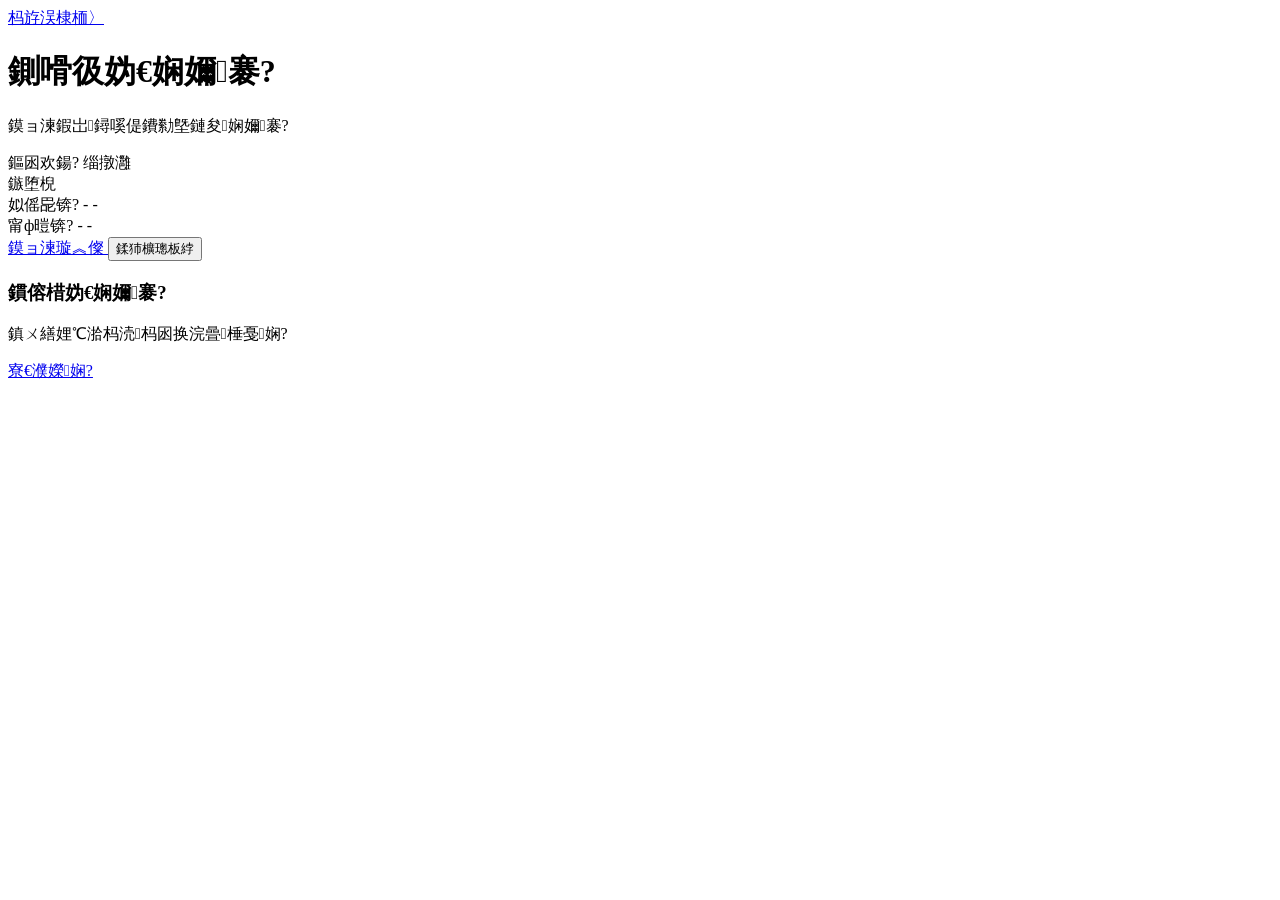
==== video-detector/src/main/resources/templates/history.html @ a1edf948 "spring项目+baseline" ====
﻿<!DOCTYPE html>
<html lang="zh-CN" xmlns:th="http://www.thymeleaf.org">
<head>
    <meta charset="UTF-8">
    <meta name="viewport" content="width=device-width, initial-scale=1.0">
    <title>鍘嗗彶妫€娴嬭褰?- AI鐢熸垚瑙嗛妫€娴嬬郴缁?</title>
        <link rel="stylesheet" href="/static/css/history.css">
</head>
<body>
    <div class="container">
        <div class="top-nav">
            <a href="/" class="btn btn-primary">杩斿洖棣栭〉</a>
        </div>

        <h1>鍘嗗彶妫€娴嬭褰?</h1>
        <p class="subtitle">鏌ョ湅鍜岀鐞嗘偍鐨勬墍鏈夋娴嬭褰?</p>

        <div class="record-list" th:if="${records != null and !records.isEmpty()}">
            <div class="record-item" th:each="record : ${records}">
                <div class="record-header">
                    <div class="record-title">
                        <span th:text="${record.originalFilename}">鏂囦欢鍚?</span>
                        <span class="badge" 
                              th:classappend="${record.result != null && record.result.contains('鐪熷疄') ? 'badge-real' : 'badge-ai'}"
                              th:text="${record.result != null ? #strings.replace(record.result, 'AI 鐢熸垚', 'AI鐢熸垚') : '妫€娴嬩腑'}">缁撴灉</span>
                    </div>
                    <div class="record-time" th:text="${#temporals.format(record.detectTime, 'yyyy-MM-dd HH:mm:ss')}">鏃堕棿</div>
                </div>

                <div class="record-info">
                    <div class="info-item">
                        <span class="info-label">姒傜巼锛?</span>
                        <span th:if="${record.probability != null}" 
                              th:text="${record.probability} + '%'">-</span>
                        <span th:unless="${record.probability != null}">-</span>
                    </div>
                    <div class="info-item">
                        <span class="info-label">甯ф暟锛?</span>
                        <span th:if="${record.frameCount != null}" th:text="${record.frameCount}">-</span>
                        <span th:unless="${record.frameCount != null}">-</span>
                    </div>
                </div>

                <div class="record-actions">
                    <a href="#" 
                       class="btn view-btn"
                       th:data-id="${record.id}"
                       th:data-filepath="${record.filePath}"
                       th:data-attention="${record.attentionMapPath}"
                       th:data-result="${record.result}"
                       th:data-probability="${record.probability}"
                       th:data-framecount="${record.frameCount}"
                       th:data-detecttime="${#temporals.format(record.detectTime, 'yyyy-MM-dd HH:mm:ss')}">
                        鏌ョ湅璇︽儏
                    </a>
                    <button class="btn btn-danger delete-btn" th:data-record-id="${record.id}">
                        鍒犻櫎璁板綍
                    </button>
                </div>
            </div>
        </div>

        <div class="empty-state" th:if="${records == null or records.isEmpty()}">
            <h3>鏆傛棤妫€娴嬭褰?</h3>
            <p style="margin-top: 10px;">鎮ㄨ繕娌℃湁杩涜杩囦换浣曡棰戞娴?</p>
            <a href="/" class="btn btn-primary" style="margin-top: 20px;">寮€濮嬫娴?</a>
        </div>
    </div>

    <script>
        // 娣诲姞鏌ョ湅璇︽儏鎸夐挳鐨勭偣鍑讳簨浠?        document.addEventListener('DOMContentLoaded', function() {
            console.log('[鍘嗗彶璁板綍] 椤甸潰鍔犺浇瀹屾垚');
            const viewButtons = document.querySelectorAll('.view-btn');
            console.log('[鍘嗗彶璁板綍] 鎵惧埌', viewButtons.length, '涓煡鐪嬭鎯呮寜閽?);
            
            viewButtons.forEach(function(button) {
                button.addEventListener('click', function(e) {
                    e.preventDefault();
                    const id = this.getAttribute('data-id');
                    const filepath = this.getAttribute('data-filepath');
                    const attentionPath = this.getAttribute('data-attention');
                    const resultStr = this.getAttribute('data-result');
                    const probabilityStr = this.getAttribute('data-probability');
                    const frameCountStr = this.getAttribute('data-framecount');
                    const detectTimeStr = this.getAttribute('data-detecttime');
                    
                    console.log('========================================');
                    console.log('[鍘嗗彶璁板綍] 鐐瑰嚮鏌ョ湅璇︽儏');
                    console.log('[鍘嗗彶璁板綍] 璁板綍 ID:', id);
                    console.log('[鍘嗗彶璁板綍] 鏂囦欢璺緞:', filepath);
                    console.log('[鍘嗗彶璁板綍] 鐑姏鍥捐矾寰?', attentionPath);
                    console.log('[鍘嗗彶璁板綍] 妫€娴嬬粨鏋?', resultStr);
                    console.log('[鍘嗗彶璁板綍] 姒傜巼:', probabilityStr);
                    console.log('[鍘嗗彶璁板綍] 甯ф暟:', frameCountStr);
                    console.log('[鍘嗗彶璁板綍] 妫€娴嬫椂闂?', detectTimeStr);
                    
                    // 鍏堜粠 sessionStorage 娓呯悊鏃ф暟鎹?                    sessionStorage.removeItem('lastDetectionResult');
                    sessionStorage.removeItem('lastDetectionFilename');
                    sessionStorage.removeItem('lastDetectionFilepath');
                    sessionStorage.removeItem('lastDetectionMeta');
                    console.log('[鍘嗗彶璁板綍] 宸叉竻鐞嗘棫 sessionStorage 鏁版嵁');
                    
                    // 淇濆瓨鐑姏鍥捐矾寰勫埌 sessionStorage
                    if (attentionPath && attentionPath.trim().length > 0) {
                        sessionStorage.setItem('attentionMapPath', attentionPath);
                        console.log('[鍘嗗彶璁板綍] 宸蹭繚瀛樼儹鍔涘浘璺緞鍒?sessionStorage:', attentionPath);
                    } else {
                        console.warn('[鍘嗗彶璁板綍] 鐑姏鍥捐矾寰勪负绌猴紝鏈繚瀛?);
                    }

                    // 璺宠浆鍒扮粨鏋滈〉闈?                    const recordItem = this.closest('.record-item');
                    const filename = recordItem.querySelector('.record-title span').textContent;
                    
                    console.log('[鍘嗗彶璁板綍] 鏂囦欢鍚?', filename);
                    
                    // 鏋勫缓鍘嗗彶璁板綍鐨勭粨鏋滃璞★紝閬垮厤 URL 浼犻€掕繃闀?                    let normalizedProb = null;
                    const rawProb = parseFloat(probabilityStr);
                    if (Number.isFinite(rawProb)) {
                        normalizedProb = rawProb / 100;
                    }
                    const historyResult = {
                        success: true,
                        probability: normalizedProb != null ? normalizedProb.toFixed(4) : '',
                        result: resultStr || '',
                        frames: frameCountStr || '',
                        details: '鍘嗗彶璁板綍涓嶅寘鍚缁嗗垎鏋愭暟鎹€?,
                        attentionMapPath: attentionPath || ''
                    };
                    try {
                        sessionStorage.setItem('lastDetectionResult', JSON.stringify(historyResult));
                        sessionStorage.setItem('lastDetectionFilename', filename || '');
                        sessionStorage.setItem('lastDetectionFilepath', filepath || '');
                        sessionStorage.setItem('lastDetectionMeta', JSON.stringify({
                            detectEndTime: detectTimeStr || '',
                            detectStartTime: '',
                            detectDurationMs: null,
                            queueDurationMs: null
                        }));
                        console.log('[鍘嗗彶璁板綍] 宸蹭繚瀛樼粨鏋滃埌 sessionStorage');
                    } catch (e) {
                        console.warn('[鍘嗗彶璁板綍] 淇濆瓨缁撴灉鍒?sessionStorage 澶辫触:', e);
                    }
                    
                    // 鏋勫缓 URL锛屼笉閫氳繃 URL 浼犻€?result锛屼娇鐢?sessionStorage
                    let url = '/result?filename=' + encodeURIComponent(filename) + 
                              '&filepath=' + encodeURIComponent(filepath || '');
                    console.log('[鍘嗗彶璁板綍] 璺宠浆 URL:', url);
                    console.log('========================================');
                    
                    window.location.href = url;
                });
            });
            
            // 娣诲姞鍒犻櫎鎸夐挳鐨勭偣鍑讳簨浠?            const deleteButtons = document.querySelectorAll('.delete-btn');
            console.log('[鍘嗗彶璁板綍] 鎵惧埌', deleteButtons.length, '涓垹闄ゆ寜閽?);
            deleteButtons.forEach(function(button) {
                button.addEventListener('click', function(e) {
                    e.preventDefault();
                    const id = this.getAttribute('data-record-id');
                    console.log('[鍘嗗彶璁板綍] 鍒犻櫎璁板綍 ID:', id);
                    deleteRecord(id);
                });
            });
        });
        
        function deleteRecord(id) {
            if (!confirm('纭畾瑕佸垹闄よ繖鏉℃娴嬭褰曞悧锛熻繖灏嗗悓鏃跺垹闄ゆ墍鏈夌浉鍏虫枃浠讹紙瑙嗛銆佸抚銆佺儹鍔涘浘锛夈€?)) {
                return;
            }

            fetch('/delete/' + id, {
                method: 'POST'
            })
            .then(response => response.json())
            .then(data => {
                if (data.success) {
                    // 鏄剧ず鎴愬姛鎻愮ず
                    alert('璁板綍宸插垹闄?);
                    // 鑷姩鍒锋柊椤甸潰
                    location.reload();
                } else {
                    alert('鍒犻櫎澶辫触锛? + data.message);
                }
            })
            .catch(error => {
                console.error('鍒犻櫎澶辫触:', error);
                alert('缃戠粶閿欒锛屽垹闄ゅけ璐?);
            });
        }
    </script>
</body>
</html>
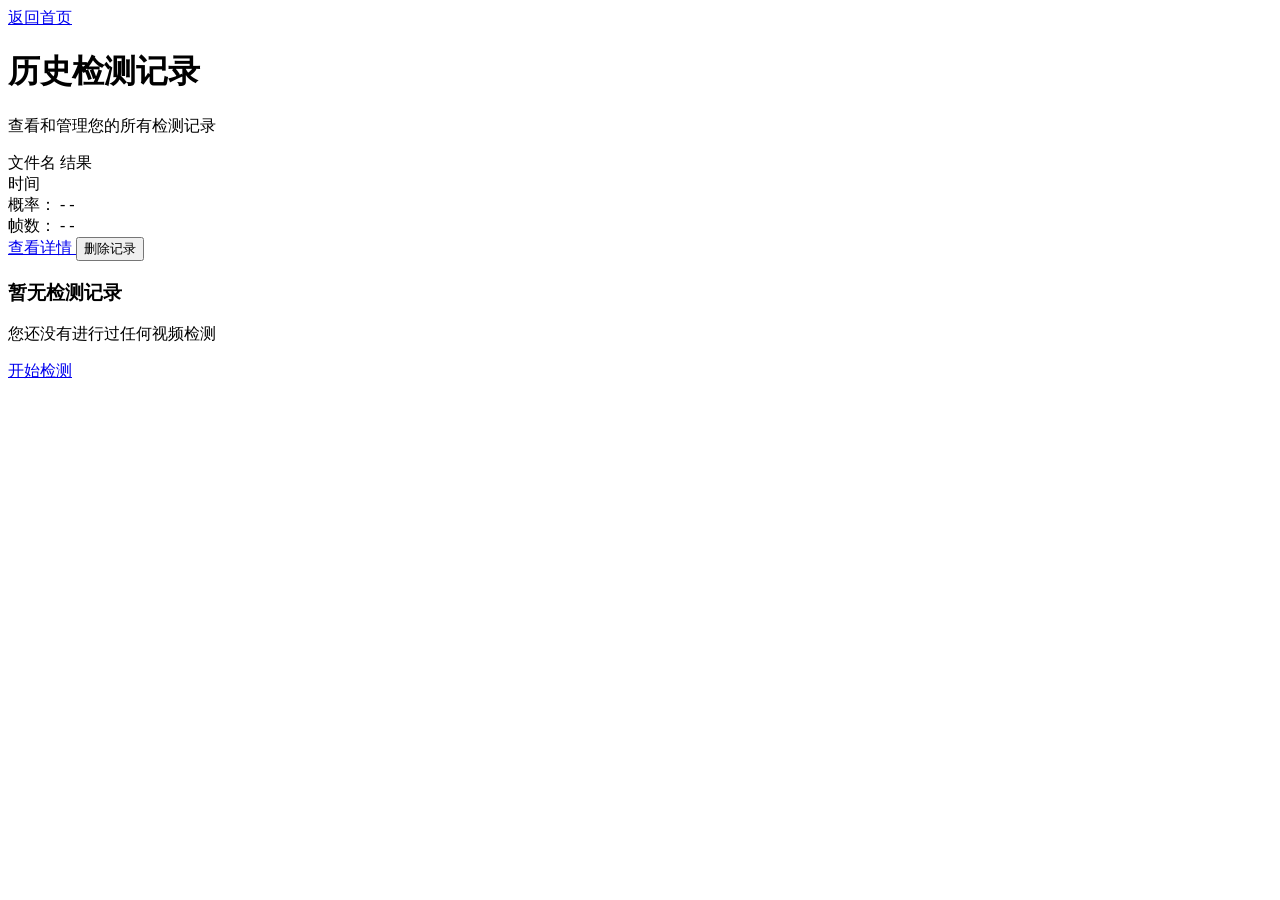
==== commit 52ea622d: "中文乱码修复" ====
--- a/video-detector/src/main/resources/templates/history.html
+++ b/video-detector/src/main/resources/templates/history.html
@@ -1,41 +1,41 @@
-﻿<!DOCTYPE html>
+<!DOCTYPE html>
 <html lang="zh-CN" xmlns:th="http://www.thymeleaf.org">
 <head>
     <meta charset="UTF-8">
     <meta name="viewport" content="width=device-width, initial-scale=1.0">
-    <title>鍘嗗彶妫€娴嬭褰?- AI鐢熸垚瑙嗛妫€娴嬬郴缁?</title>
-        <link rel="stylesheet" href="/static/css/history.css">
+    <title>历史检测记录 - AI生成视频检测系统</title>
+    <link rel="stylesheet" href="/static/css/history.css">
 </head>
 <body>
     <div class="container">
         <div class="top-nav">
-            <a href="/" class="btn btn-primary">杩斿洖棣栭〉</a>
+            <a href="/" class="btn btn-primary">返回首页</a>
         </div>
 
-        <h1>鍘嗗彶妫€娴嬭褰?</h1>
-        <p class="subtitle">鏌ョ湅鍜岀鐞嗘偍鐨勬墍鏈夋娴嬭褰?</p>
+        <h1>历史检测记录</h1>
+        <p class="subtitle">查看和管理您的所有检测记录</p>
 
         <div class="record-list" th:if="${records != null and !records.isEmpty()}">
             <div class="record-item" th:each="record : ${records}">
                 <div class="record-header">
                     <div class="record-title">
-                        <span th:text="${record.originalFilename}">鏂囦欢鍚?</span>
+                        <span th:text="${record.originalFilename}">文件名</span>
                         <span class="badge" 
-                              th:classappend="${record.result != null && record.result.contains('鐪熷疄') ? 'badge-real' : 'badge-ai'}"
-                              th:text="${record.result != null ? #strings.replace(record.result, 'AI 鐢熸垚', 'AI鐢熸垚') : '妫€娴嬩腑'}">缁撴灉</span>
+                              th:classappend="${record.result != null && record.result.contains('真实') ? 'badge-real' : 'badge-ai'}"
+                              th:text="${record.result != null ? #strings.replace(record.result, 'AI 生成', 'AI生成') : '检测中'}">结果</span>
                     </div>
-                    <div class="record-time" th:text="${#temporals.format(record.detectTime, 'yyyy-MM-dd HH:mm:ss')}">鏃堕棿</div>
+                    <div class="record-time" th:text="${#temporals.format(record.detectTime, 'yyyy-MM-dd HH:mm:ss')}">时间</div>
                 </div>
 
                 <div class="record-info">
                     <div class="info-item">
-                        <span class="info-label">姒傜巼锛?</span>
+                        <span class="info-label">概率：</span>
                         <span th:if="${record.probability != null}" 
                               th:text="${record.probability} + '%'">-</span>
                         <span th:unless="${record.probability != null}">-</span>
                     </div>
                     <div class="info-item">
-                        <span class="info-label">甯ф暟锛?</span>
+                        <span class="info-label">帧数：</span>
                         <span th:if="${record.frameCount != null}" th:text="${record.frameCount}">-</span>
                         <span th:unless="${record.frameCount != null}">-</span>
                     </div>
@@ -51,31 +51,34 @@
                        th:data-probability="${record.probability}"
                        th:data-framecount="${record.frameCount}"
                        th:data-detecttime="${#temporals.format(record.detectTime, 'yyyy-MM-dd HH:mm:ss')}">
-                        鏌ョ湅璇︽儏
+                        查看详情
                     </a>
                     <button class="btn btn-danger delete-btn" th:data-record-id="${record.id}">
-                        鍒犻櫎璁板綍
+                        删除记录
                     </button>
                 </div>
             </div>
         </div>
 
         <div class="empty-state" th:if="${records == null or records.isEmpty()}">
-            <h3>鏆傛棤妫€娴嬭褰?</h3>
-            <p style="margin-top: 10px;">鎮ㄨ繕娌℃湁杩涜杩囦换浣曡棰戞娴?</p>
-            <a href="/" class="btn btn-primary" style="margin-top: 20px;">寮€濮嬫娴?</a>
+            <h3>暂无检测记录</h3>
+            <p style="margin-top: 10px;">您还没有进行过任何视频检测</p>
+            <a href="/" class="btn btn-primary" style="margin-top: 20px;">开始检测</a>
         </div>
     </div>
 
     <script>
-        // 娣诲姞鏌ョ湅璇︽儏鎸夐挳鐨勭偣鍑讳簨浠?        document.addEventListener('DOMContentLoaded', function() {
-            console.log('[鍘嗗彶璁板綍] 椤甸潰鍔犺浇瀹屾垚');
+        // 页面加载完成
+        document.addEventListener('DOMContentLoaded', function() {
+            console.log('[历史记录] 页面加载完成');
+
             const viewButtons = document.querySelectorAll('.view-btn');
-            console.log('[鍘嗗彶璁板綍] 鎵惧埌', viewButtons.length, '涓煡鐪嬭鎯呮寜閽?);
-            
+            console.log('[历史记录] 找到', viewButtons.length, '个查看详情按钮');
+
             viewButtons.forEach(function(button) {
                 button.addEventListener('click', function(e) {
                     e.preventDefault();
+
                     const id = this.getAttribute('data-id');
                     const filepath = this.getAttribute('data-filepath');
                     const attentionPath = this.getAttribute('data-attention');
@@ -83,88 +86,61 @@
                     const probabilityStr = this.getAttribute('data-probability');
                     const frameCountStr = this.getAttribute('data-framecount');
                     const detectTimeStr = this.getAttribute('data-detecttime');
-                    
-                    console.log('========================================');
-                    console.log('[鍘嗗彶璁板綍] 鐐瑰嚮鏌ョ湅璇︽儏');
-                    console.log('[鍘嗗彶璁板綍] 璁板綍 ID:', id);
-                    console.log('[鍘嗗彶璁板綍] 鏂囦欢璺緞:', filepath);
-                    console.log('[鍘嗗彶璁板綍] 鐑姏鍥捐矾寰?', attentionPath);
-                    console.log('[鍘嗗彶璁板綍] 妫€娴嬬粨鏋?', resultStr);
-                    console.log('[鍘嗗彶璁板綍] 姒傜巼:', probabilityStr);
-                    console.log('[鍘嗗彶璁板綍] 甯ф暟:', frameCountStr);
-                    console.log('[鍘嗗彶璁板綍] 妫€娴嬫椂闂?', detectTimeStr);
-                    
-                    // 鍏堜粠 sessionStorage 娓呯悊鏃ф暟鎹?                    sessionStorage.removeItem('lastDetectionResult');
-                    sessionStorage.removeItem('lastDetectionFilename');
-                    sessionStorage.removeItem('lastDetectionFilepath');
-                    sessionStorage.removeItem('lastDetectionMeta');
-                    console.log('[鍘嗗彶璁板綍] 宸叉竻鐞嗘棫 sessionStorage 鏁版嵁');
-                    
-                    // 淇濆瓨鐑姏鍥捐矾寰勫埌 sessionStorage
+
+                    console.log('[历史记录] 点击查看详情 ID:', id);
+
+                    sessionStorage.clear();
+
                     if (attentionPath && attentionPath.trim().length > 0) {
                         sessionStorage.setItem('attentionMapPath', attentionPath);
-                        console.log('[鍘嗗彶璁板綍] 宸蹭繚瀛樼儹鍔涘浘璺緞鍒?sessionStorage:', attentionPath);
-                    } else {
-                        console.warn('[鍘嗗彶璁板綍] 鐑姏鍥捐矾寰勪负绌猴紝鏈繚瀛?);
                     }
 
-                    // 璺宠浆鍒扮粨鏋滈〉闈?                    const recordItem = this.closest('.record-item');
+                    const recordItem = this.closest('.record-item');
                     const filename = recordItem.querySelector('.record-title span').textContent;
-                    
-                    console.log('[鍘嗗彶璁板綍] 鏂囦欢鍚?', filename);
-                    
-                    // 鏋勫缓鍘嗗彶璁板綍鐨勭粨鏋滃璞★紝閬垮厤 URL 浼犻€掕繃闀?                    let normalizedProb = null;
+
+                    let normalizedProb = null;
                     const rawProb = parseFloat(probabilityStr);
                     if (Number.isFinite(rawProb)) {
                         normalizedProb = rawProb / 100;
                     }
+
                     const historyResult = {
                         success: true,
                         probability: normalizedProb != null ? normalizedProb.toFixed(4) : '',
                         result: resultStr || '',
                         frames: frameCountStr || '',
-                        details: '鍘嗗彶璁板綍涓嶅寘鍚缁嗗垎鏋愭暟鎹€?,
+                        details: '历史记录不包含详细分析数据',
                         attentionMapPath: attentionPath || ''
                     };
-                    try {
-                        sessionStorage.setItem('lastDetectionResult', JSON.stringify(historyResult));
-                        sessionStorage.setItem('lastDetectionFilename', filename || '');
-                        sessionStorage.setItem('lastDetectionFilepath', filepath || '');
-                        sessionStorage.setItem('lastDetectionMeta', JSON.stringify({
-                            detectEndTime: detectTimeStr || '',
-                            detectStartTime: '',
-                            detectDurationMs: null,
-                            queueDurationMs: null
-                        }));
-                        console.log('[鍘嗗彶璁板綍] 宸蹭繚瀛樼粨鏋滃埌 sessionStorage');
-                    } catch (e) {
-                        console.warn('[鍘嗗彶璁板綍] 淇濆瓨缁撴灉鍒?sessionStorage 澶辫触:', e);
-                    }
-                    
-                    // 鏋勫缓 URL锛屼笉閫氳繃 URL 浼犻€?result锛屼娇鐢?sessionStorage
+
+                    sessionStorage.setItem('lastDetectionResult', JSON.stringify(historyResult));
+                    sessionStorage.setItem('lastDetectionFilename', filename || '');
+                    sessionStorage.setItem('lastDetectionFilepath', filepath || '');
+                    sessionStorage.setItem('lastDetectionMeta', JSON.stringify({
+                        detectEndTime: detectTimeStr || ''
+                    }));
+
                     let url = '/result?filename=' + encodeURIComponent(filename) + 
                               '&filepath=' + encodeURIComponent(filepath || '');
-                    console.log('[鍘嗗彶璁板綍] 璺宠浆 URL:', url);
-                    console.log('========================================');
-                    
+
                     window.location.href = url;
                 });
             });
-            
-            // 娣诲姞鍒犻櫎鎸夐挳鐨勭偣鍑讳簨浠?            const deleteButtons = document.querySelectorAll('.delete-btn');
-            console.log('[鍘嗗彶璁板綍] 鎵惧埌', deleteButtons.length, '涓垹闄ゆ寜閽?);
+
+            const deleteButtons = document.querySelectorAll('.delete-btn');
+            console.log('[历史记录] 找到', deleteButtons.length, '个删除按钮');
+
             deleteButtons.forEach(function(button) {
                 button.addEventListener('click', function(e) {
                     e.preventDefault();
                     const id = this.getAttribute('data-record-id');
-                    console.log('[鍘嗗彶璁板綍] 鍒犻櫎璁板綍 ID:', id);
                     deleteRecord(id);
                 });
             });
         });
-        
+
         function deleteRecord(id) {
-            if (!confirm('纭畾瑕佸垹闄よ繖鏉℃娴嬭褰曞悧锛熻繖灏嗗悓鏃跺垹闄ゆ墍鏈夌浉鍏虫枃浠讹紙瑙嗛銆佸抚銆佺儹鍔涘浘锛夈€?)) {
+            if (!confirm('确定要删除这条检测记录吗？这将同时删除所有相关文件（视频、帧、热力图）？')) {
                 return;
             }
 
@@ -174,22 +150,17 @@
             .then(response => response.json())
             .then(data => {
                 if (data.success) {
-                    // 鏄剧ず鎴愬姛鎻愮ず
-                    alert('璁板綍宸插垹闄?);
-                    // 鑷姩鍒锋柊椤甸潰
+                    alert('记录已删除');
                     location.reload();
                 } else {
-                    alert('鍒犻櫎澶辫触锛? + data.message);
+                    alert('删除失败：' + data.message);
                 }
             })
             .catch(error => {
-                console.error('鍒犻櫎澶辫触:', error);
-                alert('缃戠粶閿欒锛屽垹闄ゅけ璐?);
+                console.error('删除失败:', error);
+                alert('网络错误，删除失败');
             });
         }
     </script>
 </body>
-</html>
-
-
-
+</html>
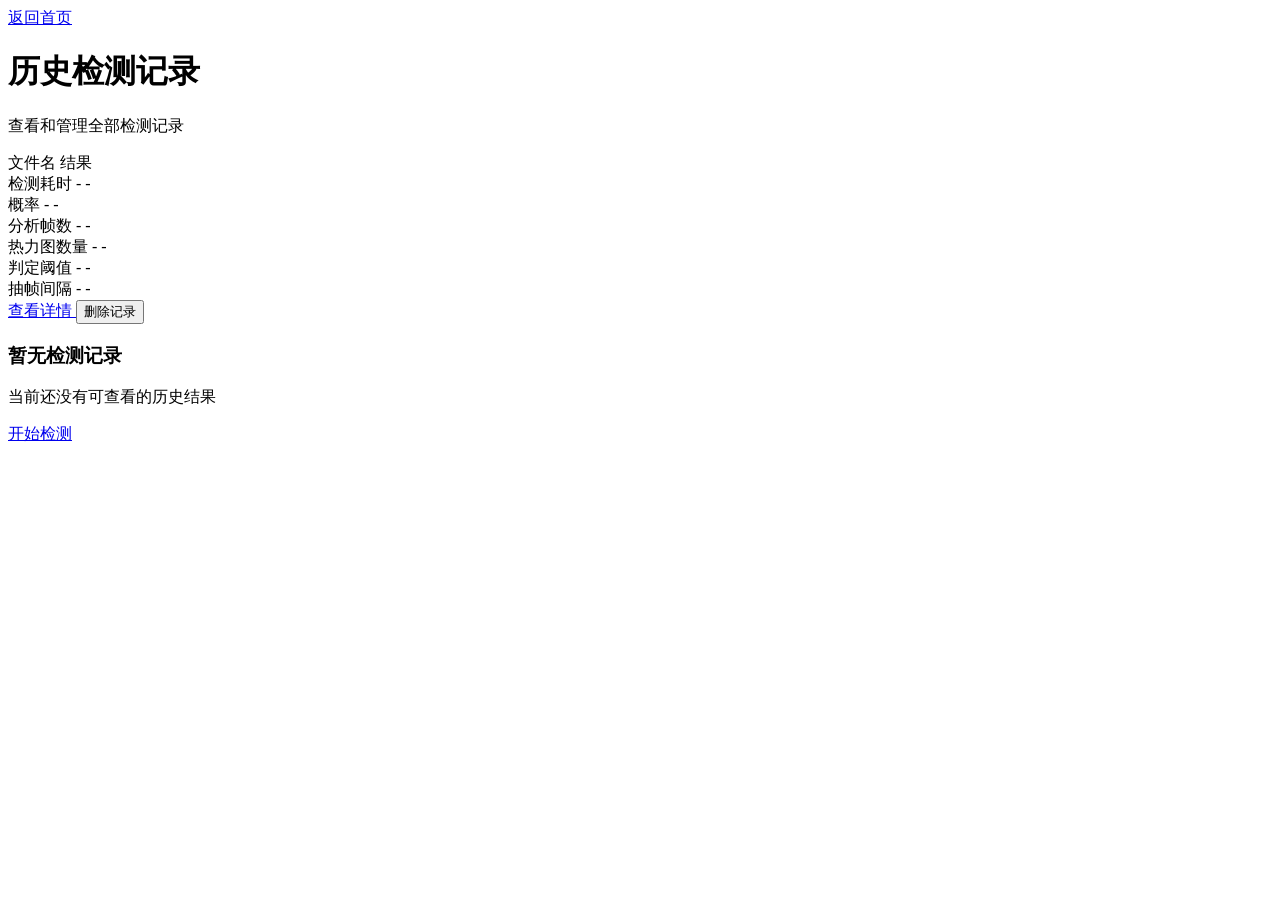
==== commit 3a05b40c: "springboot项目" ====
--- a/video-detector/src/main/resources/templates/history.html
+++ b/video-detector/src/main/resources/templates/history.html
@@ -9,40 +9,59 @@
 <body>
     <div class="container">
         <div class="top-nav">
-            <a href="/" class="btn btn-primary">返回首页</a>
+            <a href="/" class="btn">返回首页</a>
         </div>
 
         <h1>历史检测记录</h1>
-        <p class="subtitle">查看和管理您的所有检测记录</p>
+        <p class="subtitle">查看和管理全部检测记录</p>
 
         <div class="record-list" th:if="${records != null and !records.isEmpty()}">
             <div class="record-item" th:each="record : ${records}">
                 <div class="record-header">
                     <div class="record-title">
-                        <span th:text="${record.originalFilename}">文件名</span>
-                        <span class="badge" 
-                              th:classappend="${record.result != null && record.result.contains('真实') ? 'badge-real' : 'badge-ai'}"
+                        <span class="filename" th:text="${record.originalFilename}">文件名</span>
+                        <span class="badge"
+                              th:classappend="${record.result != null and record.result.contains('真实') ? 'badge-real' : 'badge-ai'}"
                               th:text="${record.result != null ? #strings.replace(record.result, 'AI 生成', 'AI生成') : '检测中'}">结果</span>
                     </div>
-                    <div class="record-time" th:text="${#temporals.format(record.detectTime, 'yyyy-MM-dd HH:mm:ss')}">时间</div>
                 </div>
 
                 <div class="record-info">
                     <div class="info-item">
-                        <span class="info-label">概率：</span>
-                        <span th:if="${record.probability != null}" 
-                              th:text="${record.probability} + '%'">-</span>
+                        <span class="info-label">检测耗时</span>
+                        <span th:if="${record.detectDurationMs != null}"
+                              th:text="${#numbers.formatDecimal(record.detectDurationMs / 1000.0, 1, 1)} + ' 秒'">-</span>
+                        <span th:unless="${record.detectDurationMs != null}">-</span>
+                    </div>
+                    <div class="info-item">
+                        <span class="info-label">概率</span>
+                        <span th:if="${record.probability != null}" th:text="${record.probability} + '%'">-</span>
                         <span th:unless="${record.probability != null}">-</span>
                     </div>
                     <div class="info-item">
-                        <span class="info-label">帧数：</span>
+                        <span class="info-label">分析帧数</span>
                         <span th:if="${record.frameCount != null}" th:text="${record.frameCount}">-</span>
                         <span th:unless="${record.frameCount != null}">-</span>
                     </div>
+                    <div class="info-item">
+                        <span class="info-label">热力图数量</span>
+                        <span th:if="${record.attnTopK != null}" th:text="${record.attnTopK}">-</span>
+                        <span th:unless="${record.attnTopK != null}">-</span>
+                    </div>
+                    <div class="info-item">
+                        <span class="info-label">判定阈值</span>
+                        <span th:if="${record.threshold != null}" th:text="${#numbers.formatDecimal(record.threshold, 1, 2)}">-</span>
+                        <span th:unless="${record.threshold != null}">-</span>
+                    </div>
+                    <div class="info-item">
+                        <span class="info-label">抽帧间隔</span>
+                        <span th:if="${record.everyN != null}" th:text="${record.everyN}">-</span>
+                        <span th:unless="${record.everyN != null}">-</span>
+                    </div>
                 </div>
 
                 <div class="record-actions">
-                    <a href="#" 
+                    <a href="#"
                        class="btn view-btn"
                        th:data-id="${record.id}"
                        th:data-filepath="${record.filePath}"
@@ -50,10 +69,16 @@
                        th:data-result="${record.result}"
                        th:data-probability="${record.probability}"
                        th:data-framecount="${record.frameCount}"
+                       th:data-details="${record.details}"
+                       th:data-queueduration="${record.queueDurationMs}"
+                       th:data-detectduration="${record.detectDurationMs}"
+                       th:data-attntopk="${record.attnTopK}"
+                       th:data-threshold="${record.threshold}"
+                       th:data-everyn="${record.everyN}"
                        th:data-detecttime="${#temporals.format(record.detectTime, 'yyyy-MM-dd HH:mm:ss')}">
                         查看详情
                     </a>
-                    <button class="btn btn-danger delete-btn" th:data-record-id="${record.id}">
+                    <button type="button" class="btn delete-btn" th:data-record-id="${record.id}">
                         删除记录
                     </button>
                 </div>
@@ -62,105 +87,116 @@
 
         <div class="empty-state" th:if="${records == null or records.isEmpty()}">
             <h3>暂无检测记录</h3>
-            <p style="margin-top: 10px;">您还没有进行过任何视频检测</p>
-            <a href="/" class="btn btn-primary" style="margin-top: 20px;">开始检测</a>
+            <p style="margin-top: 10px;">当前还没有可查看的历史结果</p>
+            <a href="/" class="btn" style="margin-top: 20px;">开始检测</a>
         </div>
     </div>
 
     <script>
-        // 页面加载完成
-        document.addEventListener('DOMContentLoaded', function() {
-            console.log('[历史记录] 页面加载完成');
-
-            const viewButtons = document.querySelectorAll('.view-btn');
-            console.log('[历史记录] 找到', viewButtons.length, '个查看详情按钮');
-
-            viewButtons.forEach(function(button) {
-                button.addEventListener('click', function(e) {
-                    e.preventDefault();
-
-                    const id = this.getAttribute('data-id');
-                    const filepath = this.getAttribute('data-filepath');
-                    const attentionPath = this.getAttribute('data-attention');
-                    const resultStr = this.getAttribute('data-result');
-                    const probabilityStr = this.getAttribute('data-probability');
-                    const frameCountStr = this.getAttribute('data-framecount');
-                    const detectTimeStr = this.getAttribute('data-detecttime');
-
-                    console.log('[历史记录] 点击查看详情 ID:', id);
-
-                    sessionStorage.clear();
-
-                    if (attentionPath && attentionPath.trim().length > 0) {
-                        sessionStorage.setItem('attentionMapPath', attentionPath);
-                    }
-
-                    const recordItem = this.closest('.record-item');
-                    const filename = recordItem.querySelector('.record-title span').textContent;
-
-                    let normalizedProb = null;
-                    const rawProb = parseFloat(probabilityStr);
-                    if (Number.isFinite(rawProb)) {
-                        normalizedProb = rawProb / 100;
-                    }
-
-                    const historyResult = {
-                        success: true,
-                        probability: normalizedProb != null ? normalizedProb.toFixed(4) : '',
-                        result: resultStr || '',
-                        frames: frameCountStr || '',
-                        details: '历史记录不包含详细分析数据',
-                        attentionMapPath: attentionPath || ''
-                    };
-
-                    sessionStorage.setItem('lastDetectionResult', JSON.stringify(historyResult));
-                    sessionStorage.setItem('lastDetectionFilename', filename || '');
-                    sessionStorage.setItem('lastDetectionFilepath', filepath || '');
-                    sessionStorage.setItem('lastDetectionMeta', JSON.stringify({
-                        detectEndTime: detectTimeStr || ''
-                    }));
-
-                    let url = '/result?filename=' + encodeURIComponent(filename) + 
-                              '&filepath=' + encodeURIComponent(filepath || '');
-
-                    window.location.href = url;
+        const DETECTION_SESSION_KEYS = [
+            'lastDetectionResult',
+            'lastDetectionFilename',
+            'lastDetectionFilepath',
+            'lastDetectionMeta',
+            'attentionMapPath'
+        ];
+
+        document.addEventListener('DOMContentLoaded', () => {
+            document.querySelectorAll('.view-btn').forEach((button) => {
+                button.addEventListener('click', (event) => {
+                    event.preventDefault();
+                    openRecordDetail(button);
                 });
             });
 
-            const deleteButtons = document.querySelectorAll('.delete-btn');
-            console.log('[历史记录] 找到', deleteButtons.length, '个删除按钮');
-
-            deleteButtons.forEach(function(button) {
-                button.addEventListener('click', function(e) {
-                    e.preventDefault();
-                    const id = this.getAttribute('data-record-id');
-                    deleteRecord(id);
+            document.querySelectorAll('.delete-btn').forEach((button) => {
+                button.addEventListener('click', (event) => {
+                    event.preventDefault();
+                    deleteRecord(button.getAttribute('data-record-id'));
                 });
             });
         });
 
+        function clearDetectionSession() {
+            DETECTION_SESSION_KEYS.forEach((key) => sessionStorage.removeItem(key));
+        }
+
+        function openRecordDetail(button) {
+            const filepath = button.getAttribute('data-filepath') || '';
+            const attentionPath = button.getAttribute('data-attention') || '';
+            const resultStr = button.getAttribute('data-result') || '';
+            const probabilityStr = button.getAttribute('data-probability') || '';
+            const frameCountStr = button.getAttribute('data-framecount') || '';
+            const detailsStr = button.getAttribute('data-details') || '';
+            const queueDurationStr = button.getAttribute('data-queueduration') || '';
+            const detectDurationStr = button.getAttribute('data-detectduration') || '';
+            const attnTopKStr = button.getAttribute('data-attntopk') || '';
+            const thresholdStr = button.getAttribute('data-threshold') || '';
+            const everyNStr = button.getAttribute('data-everyn') || '';
+            const detectTimeStr = button.getAttribute('data-detecttime') || '';
+
+            clearDetectionSession();
+
+            if (attentionPath.trim()) {
+                sessionStorage.setItem('attentionMapPath', attentionPath);
+            }
+
+            const recordItem = button.closest('.record-item');
+            const filenameElement = recordItem ? recordItem.querySelector('.filename') : null;
+            const filename = filenameElement ? filenameElement.textContent.trim() : '';
+
+            let normalizedProb = '';
+            const rawProb = parseFloat(probabilityStr);
+            if (Number.isFinite(rawProb)) {
+                normalizedProb = (rawProb / 100).toFixed(4);
+            }
+
+            const historyResult = {
+                success: true,
+                probability: normalizedProb,
+                result: resultStr,
+                frames: frameCountStr,
+                details: detailsStr || '无详细分析数据',
+                attentionMapPath: attentionPath
+            };
+
+            sessionStorage.setItem('lastDetectionResult', JSON.stringify(historyResult));
+            sessionStorage.setItem('lastDetectionFilename', filename);
+            sessionStorage.setItem('lastDetectionFilepath', filepath);
+            sessionStorage.setItem('lastDetectionMeta', JSON.stringify({
+                detectEndTime: detectTimeStr,
+                queueDurationMs: queueDurationStr ? Number(queueDurationStr) : null,
+                detectDurationMs: detectDurationStr ? Number(detectDurationStr) : null,
+                attnTopK: attnTopKStr ? Number(attnTopKStr) : null,
+                threshold: thresholdStr ? Number(thresholdStr) : null,
+                everyN: everyNStr ? Number(everyNStr) : null
+            }));
+
+            const url = '/result?filename=' + encodeURIComponent(filename) +
+                '&filepath=' + encodeURIComponent(filepath);
+            window.location.href = url;
+        }
+
         function deleteRecord(id) {
-            if (!confirm('确定要删除这条检测记录吗？这将同时删除所有相关文件（视频、帧、热力图）？')) {
+            if (!confirm('确定要删除这条检测记录吗？这会同时删除相关视频、热力图及中间文件。')) {
                 return;
             }
 
-            fetch('/delete/' + id, {
-                method: 'POST'
-            })
-            .then(response => response.json())
-            .then(data => {
-                if (data.success) {
-                    alert('记录已删除');
-                    location.reload();
-                } else {
+            fetch('/delete/' + id, { method: 'POST' })
+                .then((response) => response.json())
+                .then((data) => {
+                    if (data.success) {
+                        alert('记录已删除');
+                        window.location.reload();
+                        return;
+                    }
                     alert('删除失败：' + data.message);
-                }
-            })
-            .catch(error => {
-                console.error('删除失败:', error);
-                alert('网络错误，删除失败');
-            });
+                })
+                .catch((error) => {
+                    console.error('Delete failed:', error);
+                    alert('网络错误，删除失败');
+                });
         }
     </script>
 </body>
-</html>+</html>
